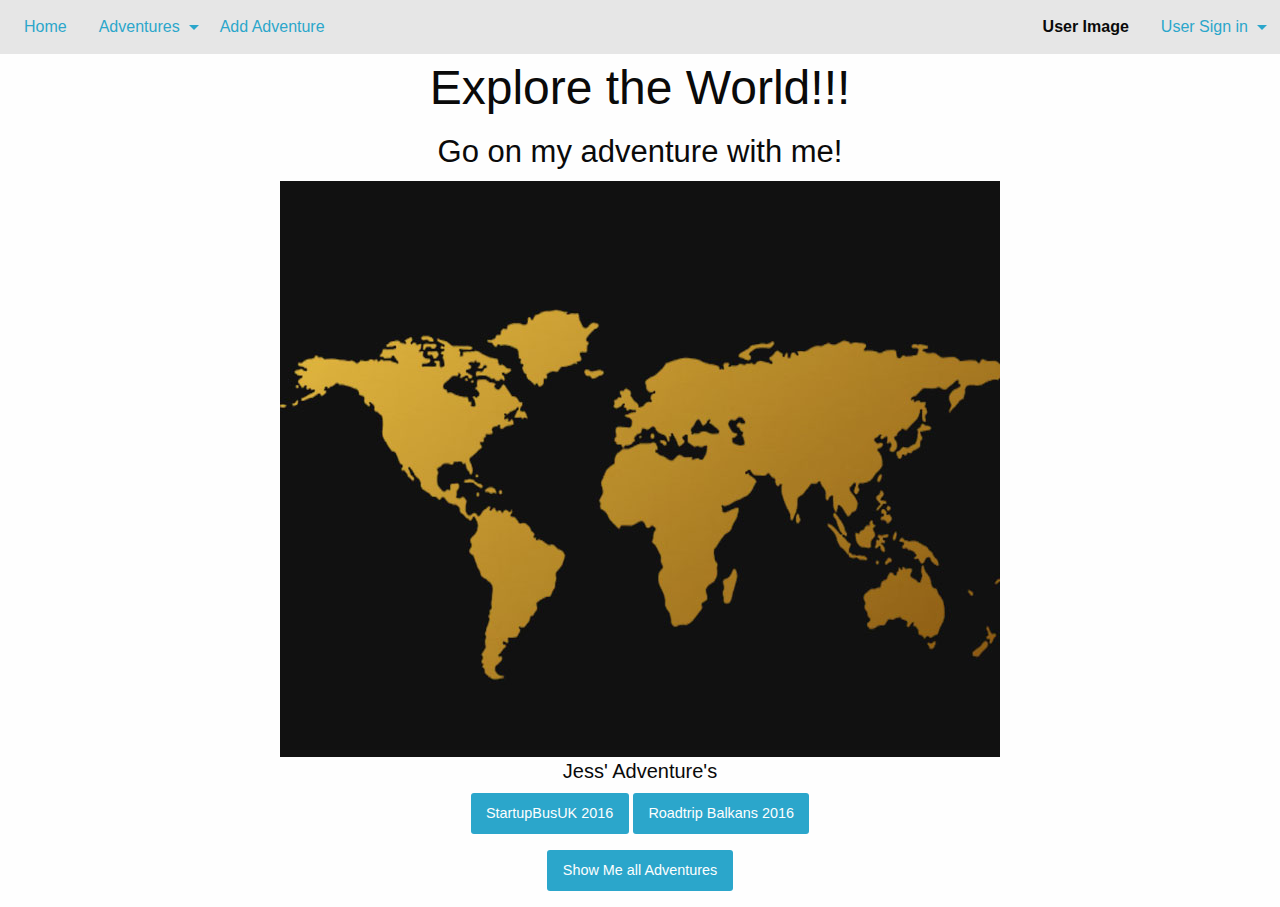
==== html/index.html @ ec6ff038 "edited out logo field" ====
<!doctype html>
<html class="no-js" lang="en" dir="ltr">
	<head>
		<meta charset="utf-8">
		<meta http-equiv="x-ua-compatible" content="ie=edge">
		<meta name="viewport" content="width=device-width, initial-scale=1.0">
		<title>Leave Only Footprints - Wander with Jess</title>
		<link rel="stylesheet" href="../css/foundation.css">
		<link rel="stylesheet" href="../css/app.css">
		<link rel="stylesheet" href="../css/index.css">
	</head>
	<body>
		<div class="top-bar row expanded">
			<div class="top-bar-left">
				<ul class="dropdown menu" data-dropdown-menu>
					<!-- <li class="menu-text">TSM Logo</li> -->
					<li><a href="#">Home</a></li>
					<li class="has-submenu">
					<a href="#">Adventures</a>
					<ul class="submenu menu vertical" data-submenu>
					<li><a href="startup.html">StartupBusUk</a></li>
					<li><a href="#">Balkans Rodtrip</a></li>
				</ul>
					</li>
					<!-- <li><a href="#">All Adventure Images</a></li> -->
					<li><a href="inputAdventure.html">Add Adventure</a></li>
				</ul>
			</div>
				<div class="top-bar-right">
					<ul class="dropdown menu" data-dropdown-menu>
						<li class="menu-text">User Image</li>
						<li class="has-submenu">
						<a href="#">User Sign in</a>
						<ul class="submenu menu vertical" data-submenu>
						<li><a href="#">Account Profile</a></li>
						<li><a href="#">Log out</a></li>
					</ul>
					</li>
			</div>
		</div>
	 <!--  End of nav -->

		<h1 class="text-center">Explore the World!!!</h1>

		<!-- Map the Map section -->
		<div id="main" class="expanded">
			<h3 class="text-center">Go on my adventure with me!</h3>
			<div class="text-center ">
				<div id="container" class="expanded large-10 medium-8 small-6 ">
					<img id="mapSpace" class="text-center" src="../assets/images/BlackandGoldWorld.jpg">
				</div>
			</div>
		</div>


	 <!--  Adventure options -->

		<div id="AdventureOptions" class="expanded">

			<div class="text-center">
				<h5>Jess' Adventure's</h5>
				<div>
					<a href="startup.html" class="button">StartupBusUK 2016</a>
					<a href="#" class="button">Roadtrip Balkans 2016</a>
				</div>
					<a href="#" class="button">Show Me all Adventures</a>
			</div>
		</div>

		 

		<script src="../js/vendor/jquery.js"></script>
		<script src="../js/vendor/what-input.js"></script>
		<script src="../js/vendor/foundation.js"></script>
		<script src="../js/app.js"></script>
	</body>
</html>
---- css/index.css ----
/*#main{
	background: blue;
}*/
li{
	list-style: none;
	
}
#mapSpace{

}

#container{
	margin:0 auto;
}

/*Css to change*/
/*InputField form*/
form{
	margin:0 auto;
	width: 100%;
	padding: 100px;
}
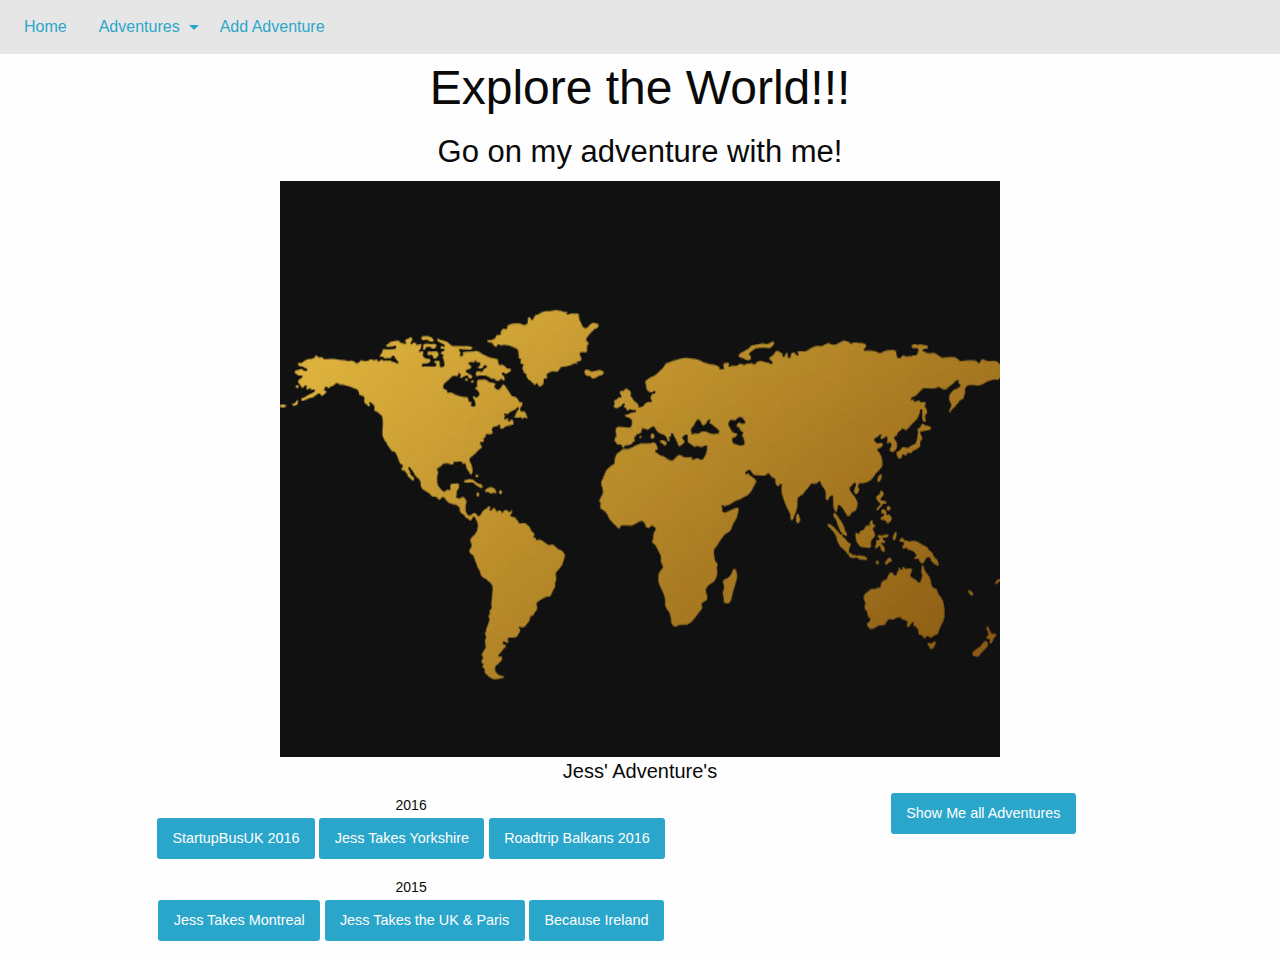
==== commit 41d06f3c: "edited title, added more adventures" ====
--- a/html/index.html
+++ b/html/index.html
@@ -4,7 +4,7 @@
 		<meta charset="utf-8">
 		<meta http-equiv="x-ua-compatible" content="ie=edge">
 		<meta name="viewport" content="width=device-width, initial-scale=1.0">
-		<title>Leave Only Footprints - Wander with Jess</title>
+		<title>Leave Only Footprints - WanderWithJess</title>
 		<link rel="stylesheet" href="../css/foundation.css">
 		<link rel="stylesheet" href="../css/app.css">
 		<link rel="stylesheet" href="../css/index.css">
@@ -26,7 +26,7 @@
 					<li><a href="inputAdventure.html">Add Adventure</a></li>
 				</ul>
 			</div>
-				<div class="top-bar-right">
+<!-- 				<div class="top-bar-right">
 					<ul class="dropdown menu" data-dropdown-menu>
 						<li class="menu-text">User Image</li>
 						<li class="has-submenu">
@@ -34,7 +34,7 @@
 						<ul class="submenu menu vertical" data-submenu>
 						<li><a href="#">Account Profile</a></li>
 						<li><a href="#">Log out</a></li>
-					</ul>
+					</ul> -->
 					</li>
 			</div>
 		</div>
@@ -43,7 +43,7 @@
 		<h1 class="text-center">Explore the World!!!</h1>
 
 		<!-- Map the Map section -->
-		<div id="main" class="expanded">
+		<div id="main" class="expanded row">
 			<h3 class="text-center">Go on my adventure with me!</h3>
 			<div class="text-center ">
 				<div id="container" class="expanded large-10 medium-8 small-6 ">
@@ -55,15 +55,25 @@
 
 	 <!--  Adventure options -->
 
-		<div id="AdventureOptions" class="expanded">
-
-			<div class="text-center">
+		<div id="AdventureOptions" class="row">
+			<div class="text-center row">
 				<h5>Jess' Adventure's</h5>
-				<div>
-					<a href="startup.html" class="button">StartupBusUK 2016</a>
-					<a href="#" class="button">Roadtrip Balkans 2016</a>
+				<div class="large-10 medium-8 text-center">
+					<div class="float-left large-8">						
+						<label>2016</label>
+						<a href="startup.html" class="button">StartupBusUK 2016</a>
+						<a href="#" class="button">Jess Takes Yorkshire</a>
+						<a href="#" class="button">Roadtrip Balkans 2016</a>
+						<br>
+						<label>2015</label>
+						<a href="" class="button">Jess Takes Montreal</a>
+						<a href="#" class="button">Jess Takes the UK & Paris</a>
+						<a href="#" class="button">Because Ireland</a>
+					</div>
 				</div>
+				<div class="float-right large-4">
 					<a href="#" class="button">Show Me all Adventures</a>
+				</div>
 			</div>
 		</div>
 
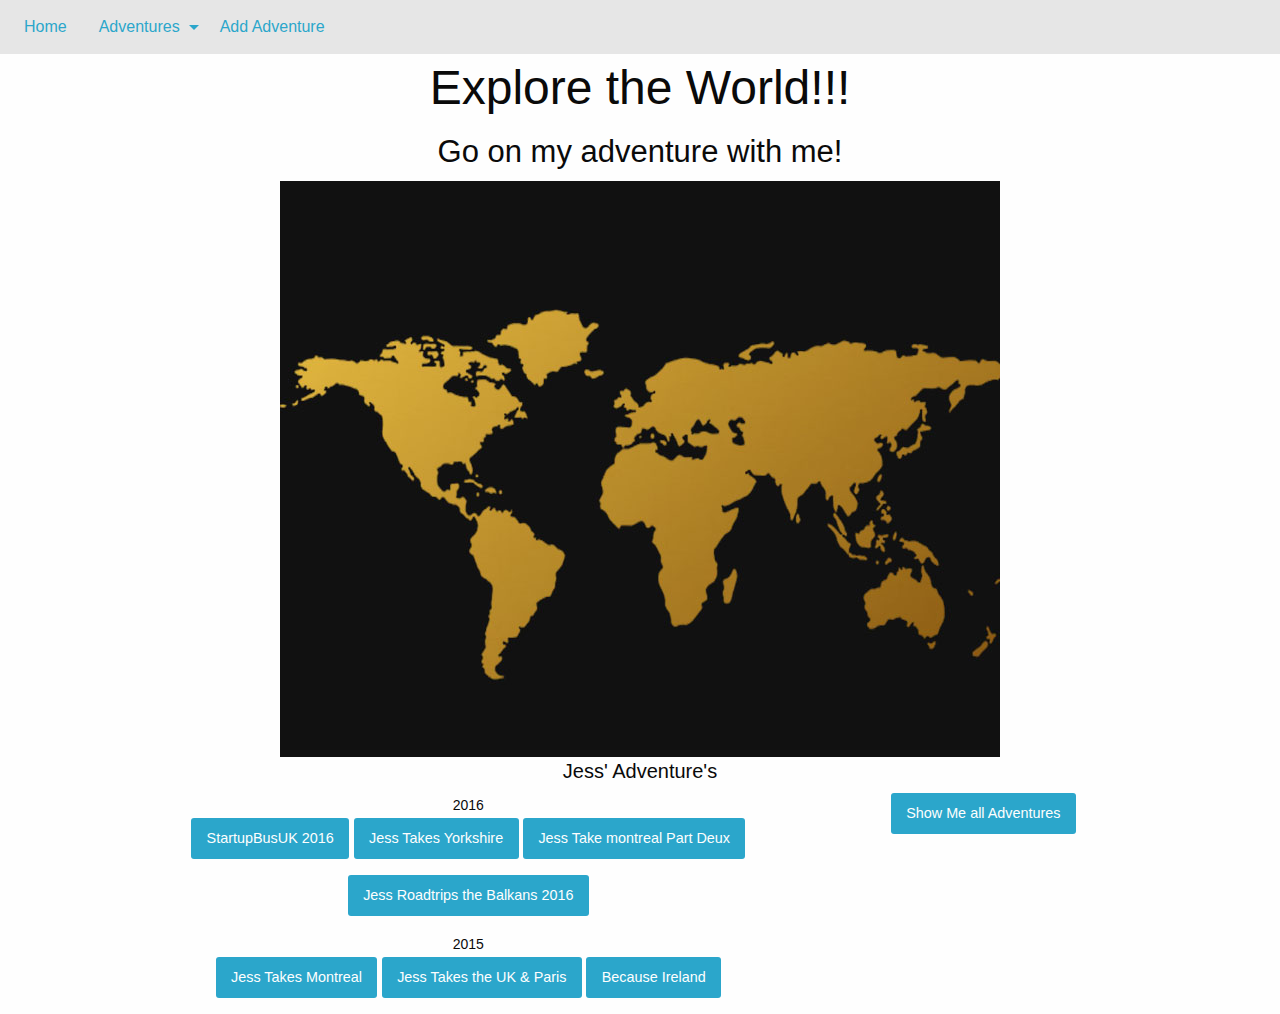
==== commit 50dac615: "added montreal" ====
--- a/html/index.html
+++ b/html/index.html
@@ -58,12 +58,14 @@
 		<div id="AdventureOptions" class="row">
 			<div class="text-center row">
 				<h5>Jess' Adventure's</h5>
-				<div class="large-10 medium-8 text-center">
+				<div class="text-center">
 					<div class="float-left large-8">						
 						<label>2016</label>
 						<a href="startup.html" class="button">StartupBusUK 2016</a>
 						<a href="#" class="button">Jess Takes Yorkshire</a>
-						<a href="#" class="button">Roadtrip Balkans 2016</a>
+						<a href="#" class="button">Jess Take montreal Part Deux</a>
+						<a href="#" class="button">Jess Roadtrips the Balkans 2016</a>
+
 						<br>
 						<label>2015</label>
 						<a href="" class="button">Jess Takes Montreal</a>
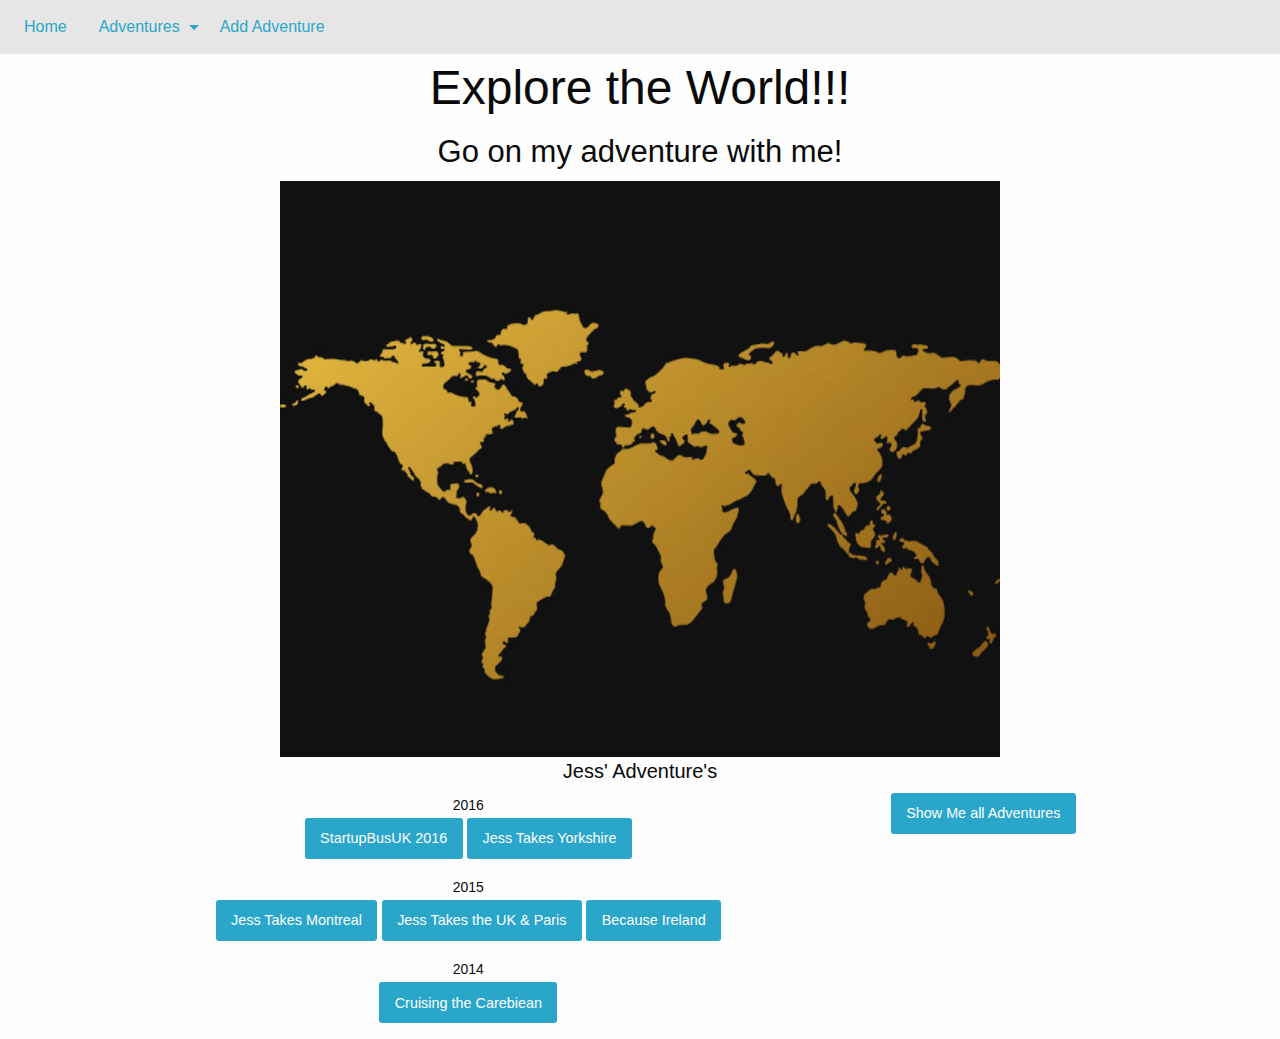
==== commit ce40f9c6: "updating menu with current added things" ====
--- a/html/index.html
+++ b/html/index.html
@@ -19,7 +19,10 @@
 					<a href="#">Adventures</a>
 					<ul class="submenu menu vertical" data-submenu>
 					<li><a href="startup.html">StartupBusUk</a></li>
-					<li><a href="#">Balkans Rodtrip</a></li>
+					<li><a href="#">Jess Takes Yorkshire</a></li>
+					<li><a href="#">Balkans Roadtrip</a></li>
+					<li><a href="#">2015 Adventures</a></li>
+					<li><a href="#">2014 Adventures</a></li>
 				</ul>
 					</li>
 					<!-- <li><a href="#">All Adventure Images</a></li> -->
@@ -63,14 +66,17 @@
 						<label>2016</label>
 						<a href="startup.html" class="button">StartupBusUK 2016</a>
 						<a href="#" class="button">Jess Takes Yorkshire</a>
-						<a href="#" class="button">Jess Take montreal Part Deux</a>
-						<a href="#" class="button">Jess Roadtrips the Balkans 2016</a>
+						<!-- <a href="#" class="button">Jess Take montreal Part Deux</a>
+						<a href="#" class="button">Jess Roadtrips the Balkans 2016</a> -->
 
 						<br>
 						<label>2015</label>
 						<a href="" class="button">Jess Takes Montreal</a>
 						<a href="#" class="button">Jess Takes the UK & Paris</a>
 						<a href="#" class="button">Because Ireland</a>
+						<br>
+						<label>2014</label>
+						<a href="#" class="button">Cruising the Carebiean</a>
 					</div>
 				</div>
 				<div class="float-right large-4">
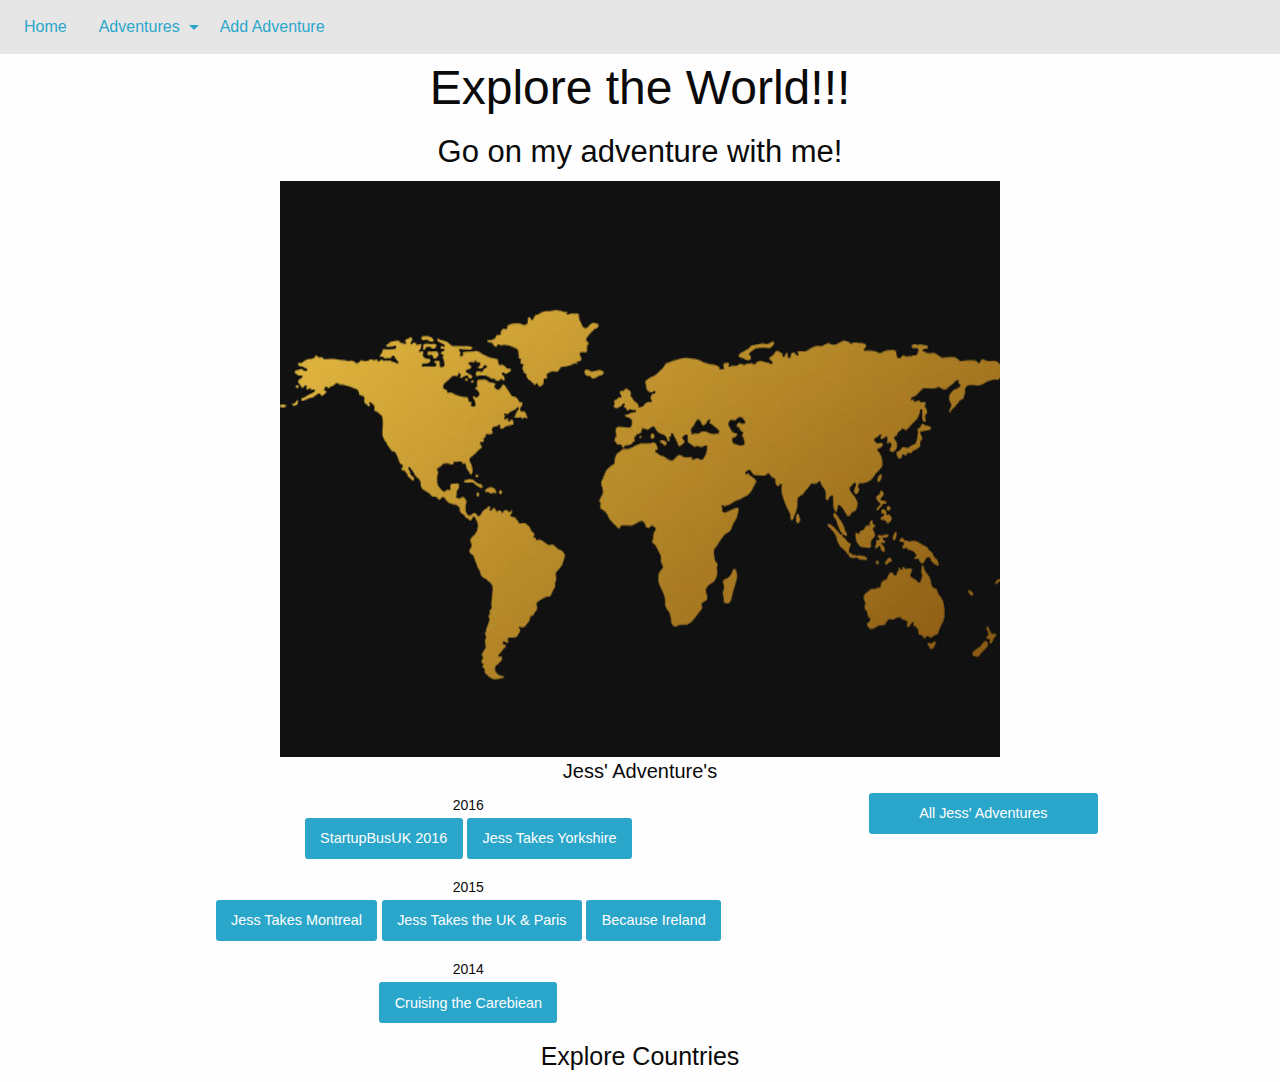
==== commit 1fcaa35b: "added pic section explore on home page" ====
--- a/html/index.html
+++ b/html/index.html
@@ -80,9 +80,13 @@
 					</div>
 				</div>
 				<div class="float-right large-4">
-					<a href="#" class="button">Show Me all Adventures</a>
+					<a href="#" class="button large-8">All Jess' Adventures</a>
 				</div>
 			</div>
+		</div>
+		<div class="expanded row">
+			<!-- Include pictures of countries -->
+			<h4 class="text-center">Explore Countries</h4>
 		</div>
 
 		 
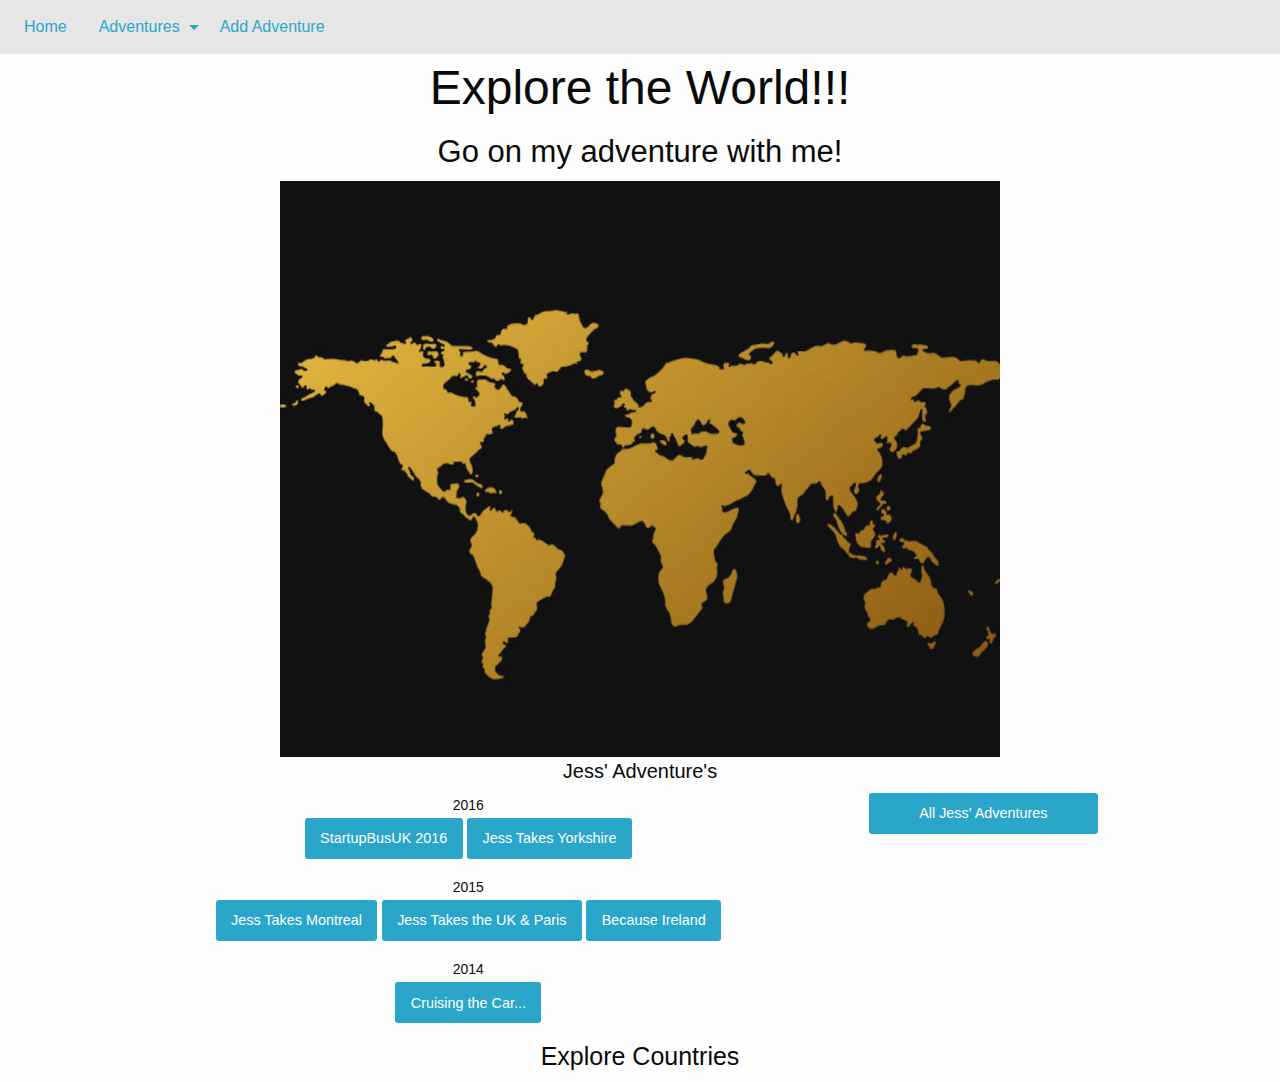
==== commit 0b7f8b58: "change" ====
--- a/html/index.html
+++ b/html/index.html
@@ -76,7 +76,7 @@
 						<a href="#" class="button">Because Ireland</a>
 						<br>
 						<label>2014</label>
-						<a href="#" class="button">Cruising the Carebiean</a>
+						<a href="#" class="button">Cruising the Car...</a>
 					</div>
 				</div>
 				<div class="float-right large-4">
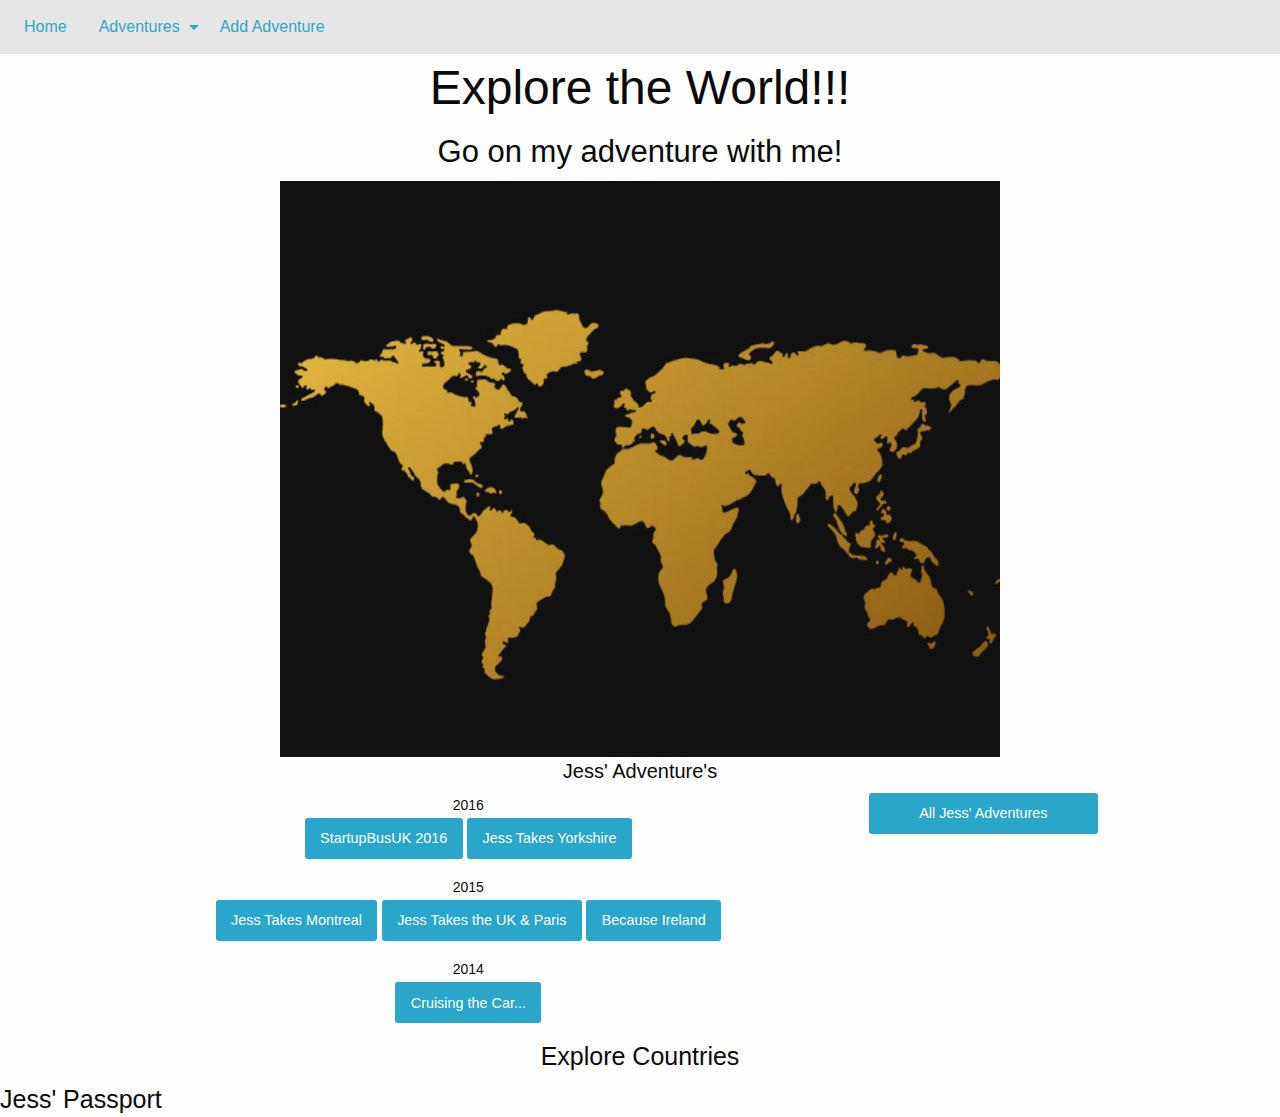
==== commit 0be67c82: "Adding digital passport section" ====
--- a/html/index.html
+++ b/html/index.html
@@ -88,6 +88,9 @@
 			<!-- Include pictures of countries -->
 			<h4 class="text-center">Explore Countries</h4>
 		</div>
+		<div>
+			<h4>Jess' Passport</h4>
+		</div>
 
 		 
 
